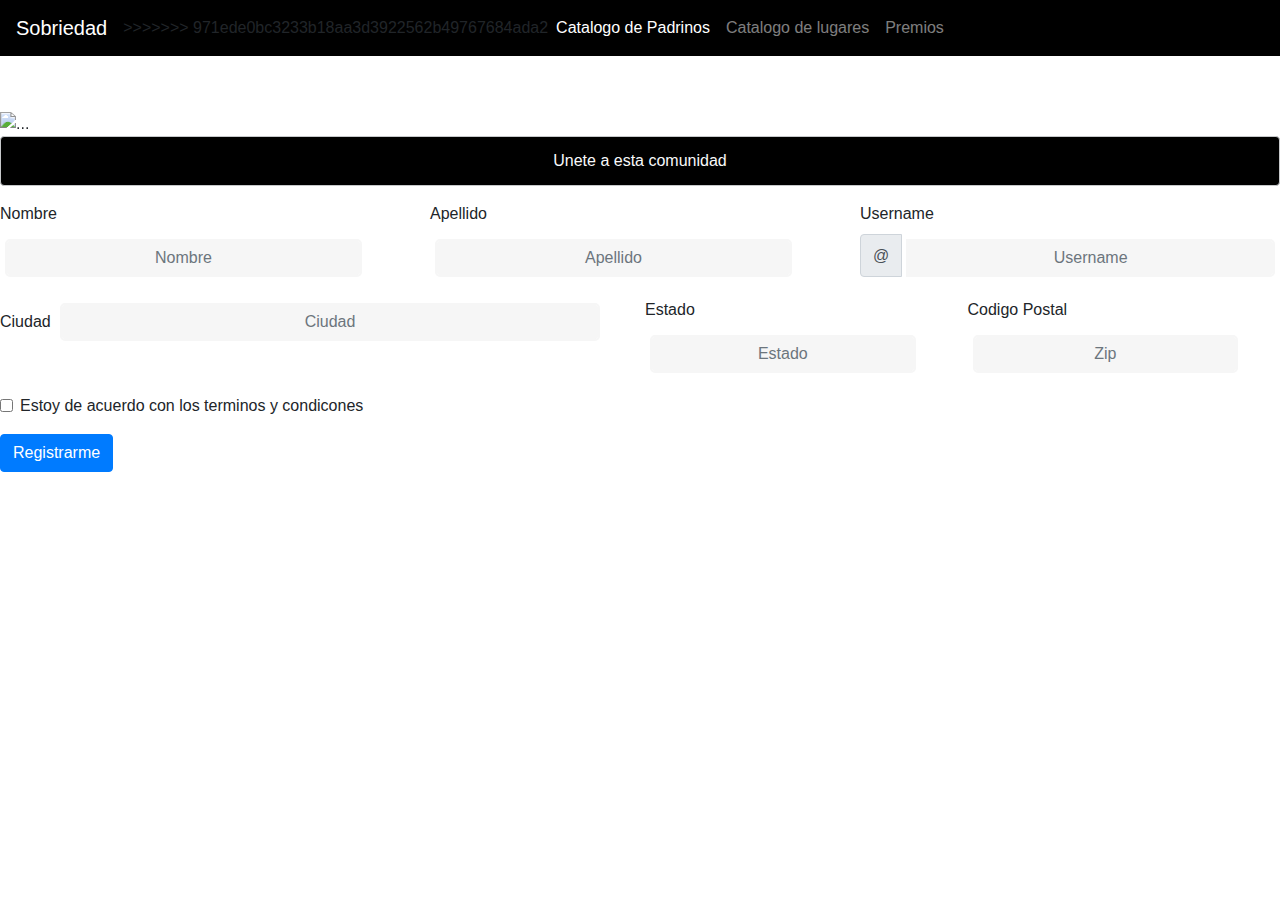
==== index.html @ 304bd5b6 "Cambios Ixchel" ====
<!doctype html>
<html lang="en">

<head>
  <!-- Required meta tags -->
  <meta charset="utf-8">
  <meta name="viewport" content="width=device-width, initial-scale=1, shrink-to-fit=no">

  <!-- Bootstrap CSS -->
  <link rel="stylesheet" href="https://stackpath.bootstrapcdn.com/bootstrap/4.3.1/css/bootstrap.min.css"
    integrity="sha384-ggOyR0iXCbMQv3Xipma34MD+dH/1fQ784/j6cY/iJTQUOhcWr7x9JvoRxT2MZw1T" crossorigin="anonymous">
  <link rel="stylesheet" href="./style.css">
  <title>Sobriedad</title>
</head>

<<<<<<< HEAD
    
    


=======
<body>
  <header>
    <section>
      <nav class="navbar navbar-expand-lg navbar-dark fixed-top" style="background-color: #000">
        <a class="navbar-brand " href="#">Sobriedad</a>
        <button class="navbar-toggler" type="button" data-toggle="collapse" data-target="#navbarSupportedContent"
          aria-controls="navbarSupportedContent" aria-expanded="false" aria-label="Toggle navigation">
          <span class="navbar-toggler-icon"></span>
        </button>
>>>>>>> 971ede0bc3233b18aa3d3922562b49767684ada2

        <div class="collapse navbar-collapse" id="navbarSupportedContent">
          <ul class="navbar-nav mr-auto">
            <li class="nav-item active">
              <a class="nav-link" href="#">Catalogo de Padrinos <span class="sr-only">(current)</span></a>
            </li>
            <li class="nav-item">
              <a class="nav-link" href="#">Catalogo de lugares</a>
            </li>
            <li class="nav-item">
              <a class="nav-link" href="#">Premios</a>
            </li>
            <li class="nav-item">
              <a class="nav-link" href="#">
                <img class="img"
                  src="https://encrypted-tbn0.gstatic.com/images?q=tbn:ANd9GcRzJy3Ue46Nh91gu0LGLgmHx0ey4R1avXmRJe18CEH9lOWxCEj4Vw"
                  alt="">
              </a>
            </li>
          </ul>
        </div>
      </nav>
    </section>
  </header>
  <main style="margin-top: 88px">
    
    <section>
            <div id="carouselExampleSlidesOnly" class="carousel slide" data-ride="carousel">
          <div class="carousel-inner">
            <div class="carousel-item active">
                <img src="https://clinicanuevoser.com/wp-content/uploads/2014/03/rehabilitacion-de-drogas.jpg" class="d-block w-100" alt="...">
            </div>
            <div class="carousel-item">
              <img src="https://clinicanuevoser.com/wp-content/uploads/2014/03/rehabilitacion-de-drogas.jpg" class="d-block w-100" alt="...">
            </div>
            <div class="carousel-item">
              <img src="https://clinicanuevoser.com/wp-content/uploads/2014/03/rehabilitacion-de-drogas.jpg" class="d-block w-100" alt="...">
            </div>
          </div>
        </div>
        </section>

        <section>
            <div class="alert alert-dark d-flex justify-content-center text-light" role="alert" style="background-color: black">
                Unete a esta comunidad
              </div>
        </section>
  </main>
<footer>
<section>
    <form>
        <div class="form-row">
          <div class="col-md-4 mb-3">
            <label for="validationDefault01">Nombre</label>
            <input type="text" class="form-control" id="validationDefault01" placeholder="Nombre"  required>
          </div>
          <div class="col-md-4 mb-3">
            <label for="validationDefault02">Apellido</label>
            <input type="text" class="form-control" id="validationDefault02" placeholder="Apellido" required>
          </div>
          <div class="col-md-4 mb-3">
            <label for="validationDefaultUsername">Username</label>
            <div class="input-group">
              <div class="input-group-prepend">
                <span class="input-group-text" id="inputGroupPrepend2">@</span>
              </div>
              <input type="text" class="form-control" id="validationDefaultUsername" placeholder="Username" aria-describedby="inputGroupPrepend2" required>
            </div>
          </div>
        </div>
        <div class="form-row">
          <div class="col-md-6 mb-3">
            <label for="validationDefault03">Ciudad</label>
            <input type="text" class="form-control" id="validationDefault03" placeholder="Ciudad" required>
          </div>
          <div class="col-md-3 mb-3">
            <label for="validationDefault04">Estado</label>
            <input type="text" class="form-control" id="validationDefault04" placeholder="Estado" required>
          </div>
          <div class="col-md-3 mb-3">
            <label for="validationDefault05">Codigo Postal</label>
            <input type="text" class="form-control" id="validationDefault05" placeholder="Zip" required>
          </div>
        </div>
        <div class="form-group">
          <div class="form-check">
            <input class="form-check-input" type="checkbox" value="" id="invalidCheck2" required>
            <label class="form-check-label" for="invalidCheck2">
              Estoy de acuerdo con los terminos y condicones
            </label>
          </div>
        </div>
        <button class="btn btn-primary" type="submit">Registrarme</button>
      </form>
</section>

</footer>

  <!-- Optional JavaScript -->
  <!-- jQuery first, then Popper.js, then Bootstrap JS -->
  <script src="https://code.jquery.com/jquery-3.3.1.slim.min.js"
    integrity="sha384-q8i/X+965DzO0rT7abK41JStQIAqVgRVzpbzo5smXKp4YfRvH+8abtTE1Pi6jizo"
    crossorigin="anonymous"></script>
  <script src="https://cdnjs.cloudflare.com/ajax/libs/popper.js/1.14.7/umd/popper.min.js"
    integrity="sha384-UO2eT0CpHqdSJQ6hJty5KVphtPhzWj9WO1clHTMGa3JDZwrnQq4sF86dIHNDz0W1"
    crossorigin="anonymous"></script>
  <script src="https://stackpath.bootstrapcdn.com/bootstrap/4.3.1/js/bootstrap.min.js"
    integrity="sha384-JjSmVgyd0p3pXB1rRibZUAYoIIy6OrQ6VrjIEaFf/nJGzIxFDsf4x0xIM+B07jRM"
    crossorigin="anonymous"></script>
  <script src="./main.js"></script>
</body>

</html>
---- style.css ----
.img{
    height: 30px;
}

.log{
       border: solid 1px red;
   
}
 
html {
    background-color:white;
  }
  
  body {
    font-family: "Poppins", sans-serif;
    height: 100vh;
  }
  
  a {
    color: #92badd;
    display:inline-block;
    text-decoration: none;
    font-weight: 400;
  }
  
  h2 {
    text-align: center;
    font-size: 16px;
    font-weight: 600;
    text-transform: uppercase;
    display:inline-block;
    margin: 40px 8px 10px 8px; 
    color: #cccccc;
  }
  
  
  
  /* STRUCTURE */
  
  .wrapper {
    display: flex;
    align-items: center;
    flex-direction: column; 
    justify-content: center;
    width: 100%;
    min-height: 100%;
    padding: 20px;
  }
  
  #formContent {
    -webkit-border-radius: 10px 10px 10px 10px;
    border-radius: 10px 10px 10px 10px;
    background: #fff;
    padding: 30px;
    width: 90%;
    max-width: 450px;
    position: relative;
    padding: 0px;
    -webkit-box-shadow: 0 30px 60px 0 rgba(0,0,0,0.3);
    box-shadow: 0 30px 60px 0 rgba(0,0,0,0.3);
    text-align: center;
  }
  
  #formFooter {
    background-color: #f6f6f6;
    border-top: 1px solid #dce8f1;
    padding: 25px;
    text-align: center;
    -webkit-border-radius: 0 0 10px 10px;
    border-radius: 0 0 10px 10px;
  }
  
  
  
  /* TABS */
  
  h2.inactive {
    color: #cccccc;
  }
  
  h2.active {
    color: #0d0d0d;
    border-bottom: 2px solid #5fbae9;
  }
  
  
  
  /* FORM TYPOGRAPHY*/
  
  input[type=button], input[type=submit], input[type=reset]  {
    background-color: black;
    border: none;
    color: white;
    padding: 15px 80px;
    text-align: center;
    text-decoration: none;
    display: inline-block;
    text-transform: uppercase;
    font-size: 13px;
    -webkit-box-shadow: 0 10px 30px 0 rgba(95,186,233,0.4);
    box-shadow: 0 10px 30px 0 rgba(95,186,233,0.4);
    -webkit-border-radius: 5px 5px 5px 5px;
    border-radius: 5px 5px 5px 5px;
    margin: 5px 20px 40px 20px;
    -webkit-transition: all 0.3s ease-in-out;
    -moz-transition: all 0.3s ease-in-out;
    -ms-transition: all 0.3s ease-in-out;
    -o-transition: all 0.3s ease-in-out;
    transition: all 0.3s ease-in-out;
  }
  
  input[type=button]:hover, input[type=submit]:hover, input[type=reset]:hover  {
    background-color: #39ace7;
  }
  
  input[type=button]:active, input[type=submit]:active, input[type=reset]:active  {
    -moz-transform: scale(0.95);
    -webkit-transform: scale(0.95);
    -o-transform: scale(0.95);
    -ms-transform: scale(0.95);
    transform: scale(0.95);
  }
  
  input[type=text] {
    background-color: #f6f6f6;
    border: none;
    color: #0d0d0d;
    padding: 15px 32px;
    text-align: center;
    text-decoration: none;
    display: inline-block;
    font-size: 16px;
    margin: 5px;
    width: 85%;
    border: 2px solid #f6f6f6;
    -webkit-transition: all 0.5s ease-in-out;
    -moz-transition: all 0.5s ease-in-out;
    -ms-transition: all 0.5s ease-in-out;
    -o-transition: all 0.5s ease-in-out;
    transition: all 0.5s ease-in-out;
    -webkit-border-radius: 5px 5px 5px 5px;
    border-radius: 5px 5px 5px 5px;
  }
  
  input[type=text]:focus {
    background-color: #fff;
    border-bottom: 2px solid #5fbae9;
  }
  
  input[type=text]:placeholder {
    color: #cccccc;
  }
  
  
  
  /* ANIMATIONS */
  
  /* Simple CSS3 Fade-in-down Animation */
  .fadeInDown {
    -webkit-animation-name: fadeInDown;
    animation-name: fadeInDown;
    -webkit-animation-duration: 1s;
    animation-duration: 1s;
    -webkit-animation-fill-mode: both;
    animation-fill-mode: both;
  }
  
  @-webkit-keyframes fadeInDown {
    0% {
      opacity: 0;
      -webkit-transform: translate3d(0, -100%, 0);
      transform: translate3d(0, -100%, 0);
    }
    100% {
      opacity: 1;
      -webkit-transform: none;
      transform: none;
    }
  }
  
  @keyframes fadeInDown {
    0% {
      opacity: 0;
      -webkit-transform: translate3d(0, -100%, 0);
      transform: translate3d(0, -100%, 0);
    }
    100% {
      opacity: 1;
      -webkit-transform: none;
      transform: none;
    }
  }
  
  /* Simple CSS3 Fade-in Animation */
  @-webkit-keyframes fadeIn { from { opacity:0; } to { opacity:1; } }
  @-moz-keyframes fadeIn { from { opacity:0; } to { opacity:1; } }
  @keyframes fadeIn { from { opacity:0; } to { opacity:1; } }
  
  .fadeIn {
    opacity:0;
    -webkit-animation:fadeIn ease-in 1;
    -moz-animation:fadeIn ease-in 1;
    animation:fadeIn ease-in 1;
  
    -webkit-animation-fill-mode:forwards;
    -moz-animation-fill-mode:forwards;
    animation-fill-mode:forwards;
  
    -webkit-animation-duration:1s;
    -moz-animation-duration:1s;
    animation-duration:1s;
  }
  
  .fadeIn.first {
    -webkit-animation-delay: 0.4s;
    -moz-animation-delay: 0.4s;
    animation-delay: 0.4s;
  }
  
  .fadeIn.second {
    -webkit-animation-delay: 0.6s;
    -moz-animation-delay: 0.6s;
    animation-delay: 0.6s;
  }
  
  .fadeIn.third {
    -webkit-animation-delay: 0.8s;
    -moz-animation-delay: 0.8s;
    animation-delay: 0.8s;
  }
  
  .fadeIn.fourth {
    -webkit-animation-delay: 1s;
    -moz-animation-delay: 1s;
    animation-delay: 1s;
  }
  
  /* Simple CSS3 Fade-in Animation */
  .underlineHover:after {
    display: block;
    left: 0;
    bottom: -10px;
    width: 0;
    height: 2px;
    background-color: #56baed;
    content: "";
    transition: width 0.2s;
  }
  
  .underlineHover:hover {
    color: #0d0d0d;
  }
  
  .underlineHover:hover:after{
    width: 100%;
  }
  
  
  
  /* OTHERS */
  
  *:focus {
      outline: none;
  } 
  
  #icon {
    width:60%;
  }
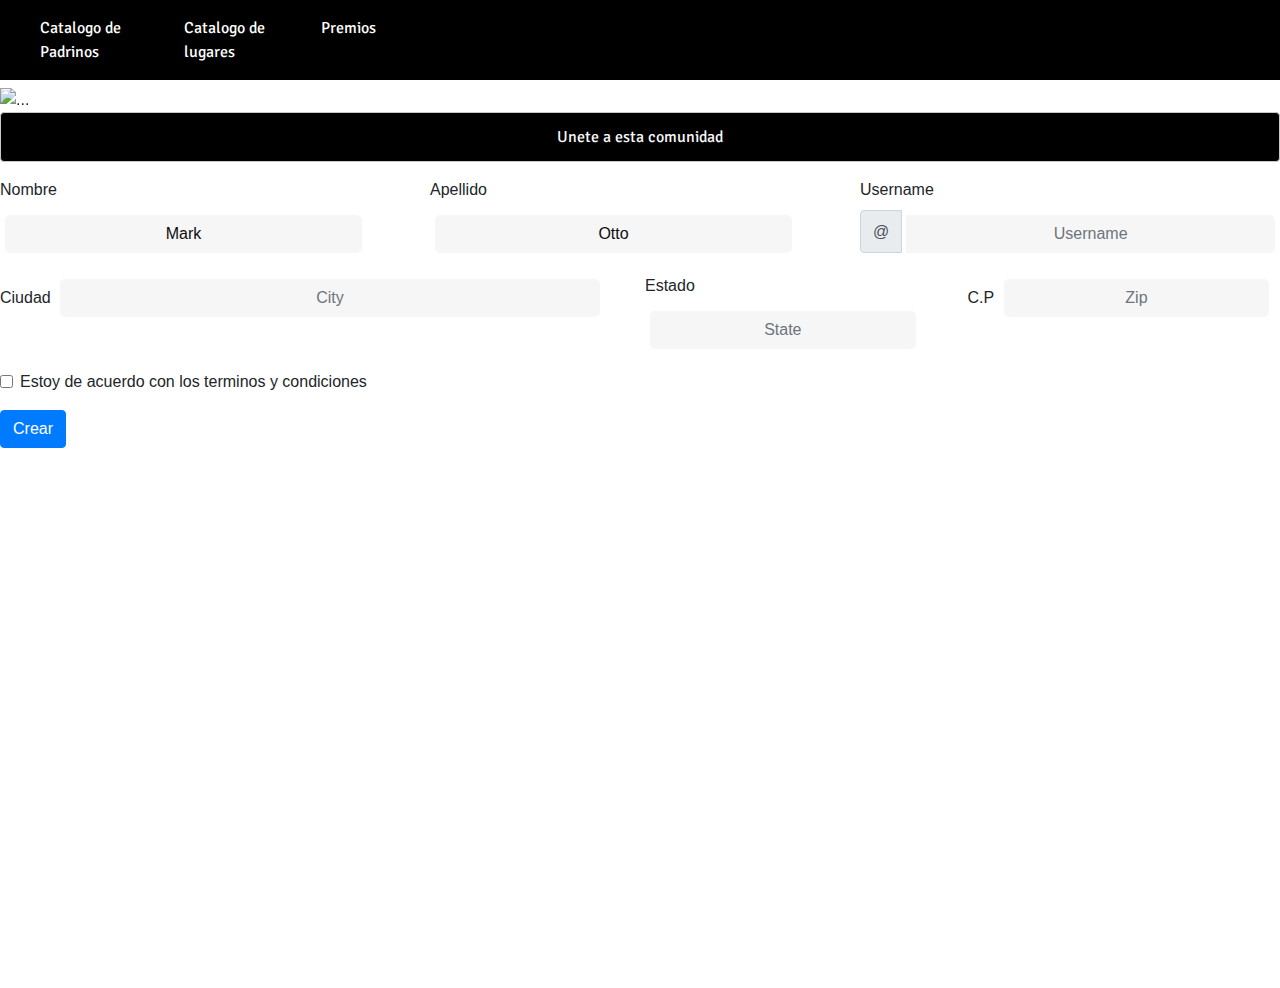
==== commit 1dba2fb7: "Se modifico font y colores" ====
--- a/index.html
+++ b/index.html
@@ -10,39 +10,34 @@
   <link rel="stylesheet" href="https://stackpath.bootstrapcdn.com/bootstrap/4.3.1/css/bootstrap.min.css"
     integrity="sha384-ggOyR0iXCbMQv3Xipma34MD+dH/1fQ784/j6cY/iJTQUOhcWr7x9JvoRxT2MZw1T" crossorigin="anonymous">
   <link rel="stylesheet" href="./style.css">
-  <title>Sobriedad</title>
+  <title>Sober</title>
 </head>
 
-<<<<<<< HEAD
-    
-    
-
-
-=======
 <body>
   <header>
     <section>
       <nav class="navbar navbar-expand-lg navbar-dark fixed-top" style="background-color: #000">
-        <a class="navbar-brand " href="#">Sobriedad</a>
+        <a class="navbar-brand " href="./index.html">
+        <img class="img" src="https://pbs.twimg.com/profile_images/790987023695740928/rMLGQbRn_400x400.jpg" alt="">
+        </a>
         <button class="navbar-toggler" type="button" data-toggle="collapse" data-target="#navbarSupportedContent"
           aria-controls="navbarSupportedContent" aria-expanded="false" aria-label="Toggle navigation">
           <span class="navbar-toggler-icon"></span>
         </button>
->>>>>>> 971ede0bc3233b18aa3d3922562b49767684ada2
 
         <div class="collapse navbar-collapse" id="navbarSupportedContent">
           <ul class="navbar-nav mr-auto">
             <li class="nav-item active">
-              <a class="nav-link" href="#">Catalogo de Padrinos <span class="sr-only">(current)</span></a>
+              <a class="nav-link font palabras" href="./Catalog_Pa.html">Catalogo de Padrinos <span class="sr-only">(current)</span></a>
             </li>
             <li class="nav-item">
-              <a class="nav-link" href="#">Catalogo de lugares</a>
+              <a class="nav-link font palabras" href="./Catalogo2.html">Catalogo de lugares</a>
             </li>
             <li class="nav-item">
-              <a class="nav-link" href="#">Premios</a>
+              <a class="nav-link font palabras" href="#">Premios</a>
             </li>
-            <li class="nav-item">
-              <a class="nav-link" href="#">
+            <li class="nav-item d-flex justify-content-end" style="width: 61em">
+              <a class="nav-link" href="./Login_Usuario.html">
                 <img class="img"
                   src="https://encrypted-tbn0.gstatic.com/images?q=tbn:ANd9GcRzJy3Ue46Nh91gu0LGLgmHx0ey4R1avXmRJe18CEH9lOWxCEj4Vw"
                   alt="">
@@ -62,67 +57,67 @@
                 <img src="https://clinicanuevoser.com/wp-content/uploads/2014/03/rehabilitacion-de-drogas.jpg" class="d-block w-100" alt="...">
             </div>
             <div class="carousel-item">
-              <img src="https://clinicanuevoser.com/wp-content/uploads/2014/03/rehabilitacion-de-drogas.jpg" class="d-block w-100" alt="...">
+              <img src="https://www.eluniverso.com/sites/default/files/styles/nota_ampliada_normal_foto/public/fotos/2019/02/shutterstock_1103094848.jpg?itok=QskIth9Q" class="d-block w-100" alt="...">
             </div>
             <div class="carousel-item">
-              <img src="https://clinicanuevoser.com/wp-content/uploads/2014/03/rehabilitacion-de-drogas.jpg" class="d-block w-100" alt="...">
+              <img src="https://www.lifeder.com/wp-content/uploads/2017/04/causas-de-la-drogadiccion.jpg" class="d-block w-100" alt="...">
             </div>
           </div>
         </div>
         </section>
 
         <section>
-            <div class="alert alert-dark d-flex justify-content-center text-light" role="alert" style="background-color: black">
+            <div class="alert alert-dark d-flex justify-content-center text-light font" role="alert" style="background-color: black">
                 Unete a esta comunidad
               </div>
         </section>
   </main>
 <footer>
 <section>
-    <form>
-        <div class="form-row">
-          <div class="col-md-4 mb-3">
-            <label for="validationDefault01">Nombre</label>
-            <input type="text" class="form-control" id="validationDefault01" placeholder="Nombre"  required>
+  <form>
+    <div class="form-row">
+      <div class="col-md-4 mb-3">
+        <label  for="validationDefault01">Nombre</label>
+        <input type="text" class="form-control" id="validationDefault01" placeholder="First name" value="Mark" required>
+      </div>
+      <div class="col-md-4 mb-3">
+        <label for="validationDefault02">Apellido</label>
+        <input type="text" class="form-control" id="validationDefault02" placeholder="Last name" value="Otto" required>
+      </div>
+      <div class="col-md-4 mb-3">
+        <label for="validationDefaultUsername">Username</label>
+        <div class="input-group">
+          <div class="input-group-prepend">
+            <span class="input-group-text" id="inputGroupPrepend2">@</span>
           </div>
-          <div class="col-md-4 mb-3">
-            <label for="validationDefault02">Apellido</label>
-            <input type="text" class="form-control" id="validationDefault02" placeholder="Apellido" required>
-          </div>
-          <div class="col-md-4 mb-3">
-            <label for="validationDefaultUsername">Username</label>
-            <div class="input-group">
-              <div class="input-group-prepend">
-                <span class="input-group-text" id="inputGroupPrepend2">@</span>
-              </div>
-              <input type="text" class="form-control" id="validationDefaultUsername" placeholder="Username" aria-describedby="inputGroupPrepend2" required>
-            </div>
-          </div>
+          <input type="text" class="form-control" id="validationDefaultUsername" placeholder="Username" aria-describedby="inputGroupPrepend2" required>
         </div>
-        <div class="form-row">
-          <div class="col-md-6 mb-3">
-            <label for="validationDefault03">Ciudad</label>
-            <input type="text" class="form-control" id="validationDefault03" placeholder="Ciudad" required>
-          </div>
-          <div class="col-md-3 mb-3">
-            <label for="validationDefault04">Estado</label>
-            <input type="text" class="form-control" id="validationDefault04" placeholder="Estado" required>
-          </div>
-          <div class="col-md-3 mb-3">
-            <label for="validationDefault05">Codigo Postal</label>
-            <input type="text" class="form-control" id="validationDefault05" placeholder="Zip" required>
-          </div>
-        </div>
-        <div class="form-group">
-          <div class="form-check">
-            <input class="form-check-input" type="checkbox" value="" id="invalidCheck2" required>
-            <label class="form-check-label" for="invalidCheck2">
-              Estoy de acuerdo con los terminos y condicones
-            </label>
-          </div>
-        </div>
-        <button class="btn btn-primary" type="submit">Registrarme</button>
-      </form>
+      </div>
+    </div>
+    <div class="form-row">
+      <div class="col-md-6 mb-3">
+        <label for="validationDefault03">Ciudad</label>
+        <input type="text" class="form-control" id="validationDefault03" placeholder="City" required>
+      </div>
+      <div class="col-md-3 mb-3">
+        <label for="validationDefault04">Estado</label>
+        <input type="text" class="form-control" id="validationDefault04" placeholder="State" required>
+      </div>
+      <div class="col-md-3 mb-3">
+        <label for="validationDefault05">C.P</label>
+        <input type="text" class="form-control" id="validationDefault05" placeholder="Zip" required>
+      </div>
+    </div>
+    <div class="form-group">
+      <div class="form-check">
+        <input class="form-check-input" type="checkbox" value="" id="invalidCheck2" required>
+        <label class="form-check-label" for="invalidCheck2">
+          Estoy de acuerdo con los terminos y condiciones
+        </label>
+      </div>
+    </div>
+    <button class="btn btn-primary" type="submit">Crear</button>
+  </form>
 </section>
 
 </footer>
--- a/style.css
+++ b/style.css
@@ -1,3 +1,10 @@
+
+@import url('https://fonts.googleapis.com/css?family=Signika&display=swap');
+
+.font{
+  font-family: 'Signika', sans-serif;
+}
+
 .img{
     height: 30px;
 }
@@ -110,7 +117,7 @@
   }
   
   input[type=button]:hover, input[type=submit]:hover, input[type=reset]:hover  {
-    background-color: #39ace7;
+    background-color: #15c78e;
   }
   
   input[type=button]:active, input[type=submit]:active, input[type=reset]:active  {
@@ -242,7 +249,7 @@
     bottom: -10px;
     width: 0;
     height: 2px;
-    background-color: #56baed;
+    background-color: #15c78e;
     content: "";
     transition: width 0.2s;
   }
@@ -266,4 +273,25 @@
   #icon {
     width:60%;
   }
-  +  
+  .customP{
+    border-radius: 0;
+    border: solid 1px black;
+    background-color: white;
+    color: black;
+  }
+
+  .img2{
+      width: 240px;
+      height: 240px;
+      object-fit: cover;
+  }
+
+  .palabras {
+    color: white !important;
+    transition: 1s all ease;
+  }
+
+  .palabras:hover {
+    color: #15c78e !important;
+  }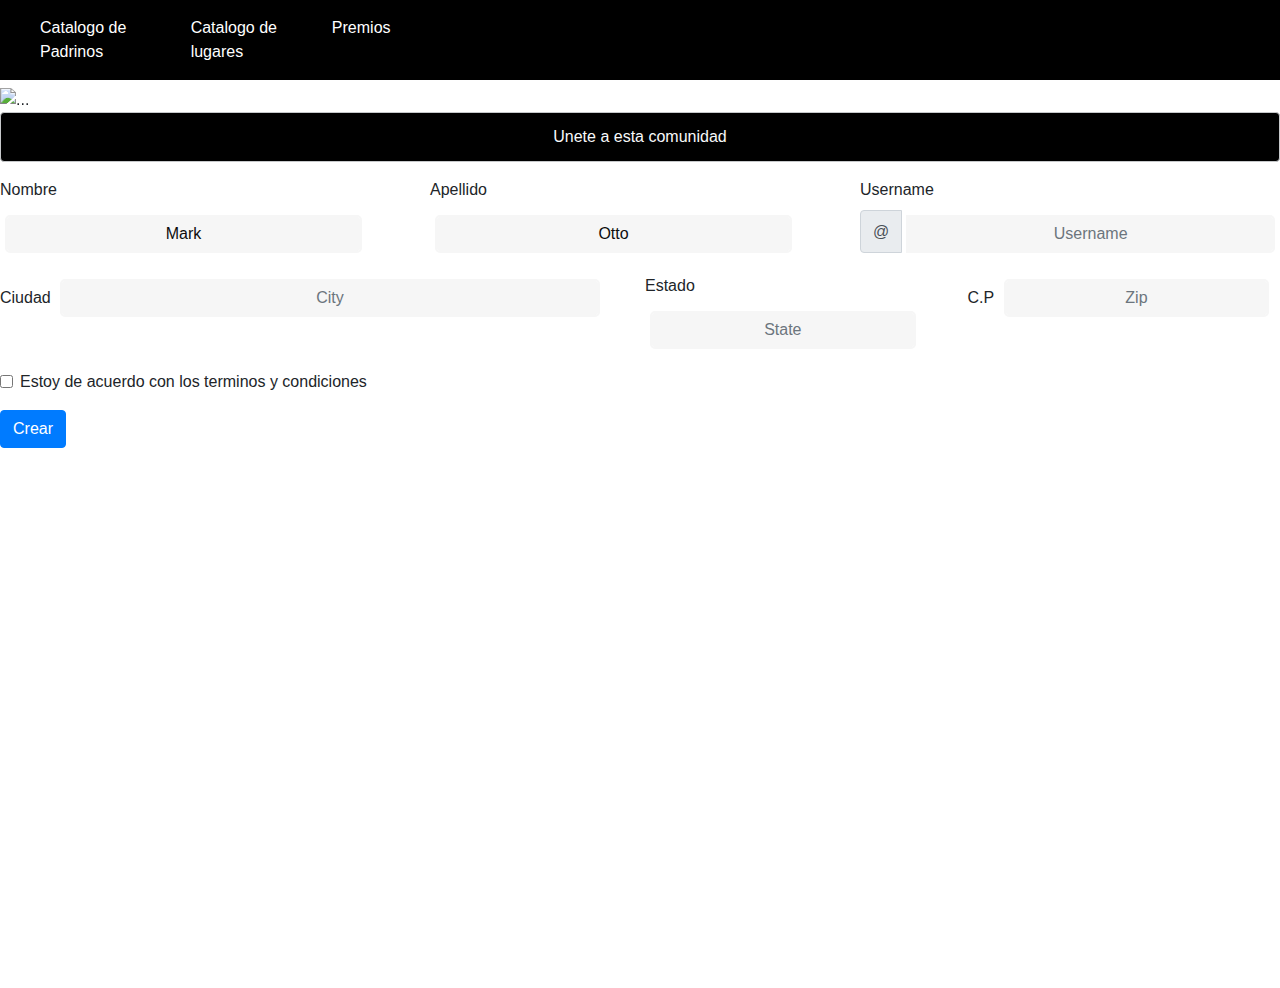
==== commit ec8ebb62: "Casi final" ====
--- a/index.html
+++ b/index.html
@@ -10,7 +10,8 @@
   <link rel="stylesheet" href="https://stackpath.bootstrapcdn.com/bootstrap/4.3.1/css/bootstrap.min.css"
     integrity="sha384-ggOyR0iXCbMQv3Xipma34MD+dH/1fQ784/j6cY/iJTQUOhcWr7x9JvoRxT2MZw1T" crossorigin="anonymous">
   <link rel="stylesheet" href="./style.css">
-  <title>Sober</title>
+  <link rel="shortcut icon" href="./Huellita .png" />
+  <title>Huellitas</title>
 </head>
 
 <body>
--- a/style.css
+++ b/style.css
@@ -2,13 +2,45 @@
 @import url('https://fonts.googleapis.com/css?family=Signika&display=swap');
 
 .font{
-  font-family: 'Signika', sans-serif;
+  font-family: 'Montserrat', sans-serif;
 }
 
 .img{
-    height: 30px;
-}
-
+    height: 24px;
+}
+<<<<<<< HEAD
+.Imagenmapa{
+width: 100%;
+}
+.ImgInic{
+  width: 100%;
+  height: 30%;
+}
+.cardimg{
+  width: 100%;
+}
+=======
+
+<<<<<<< HEAD
+.imgPre {
+  width: 80px;
+  height: 80px;
+  border-radius: 8px;
+  display: flex;
+  justify-content: center;
+  align-items: center;
+
+}
+
+=======
+.perrito{
+  border-radius: 30px;
+  margin-top: 10px;
+  width: 250px;
+}
+
+>>>>>>> 2e2d88aeea2620979b6a97feb69964a2c9c57ccf
+>>>>>>> 886dee3cd8c826fe3755b091d9a1572e4ba6d726
 .log{
        border: solid 1px red;
    
@@ -294,4 +326,17 @@
 
   .palabras:hover {
     color: #15c78e !important;
-  }+  }
+
+  .cardPadrinos{
+width: 720%;
+height: 180%;
+border: solid 1px black;
+
+  }
+
+  .img3{
+width: 100%;
+height: 100%;
+  }
+
